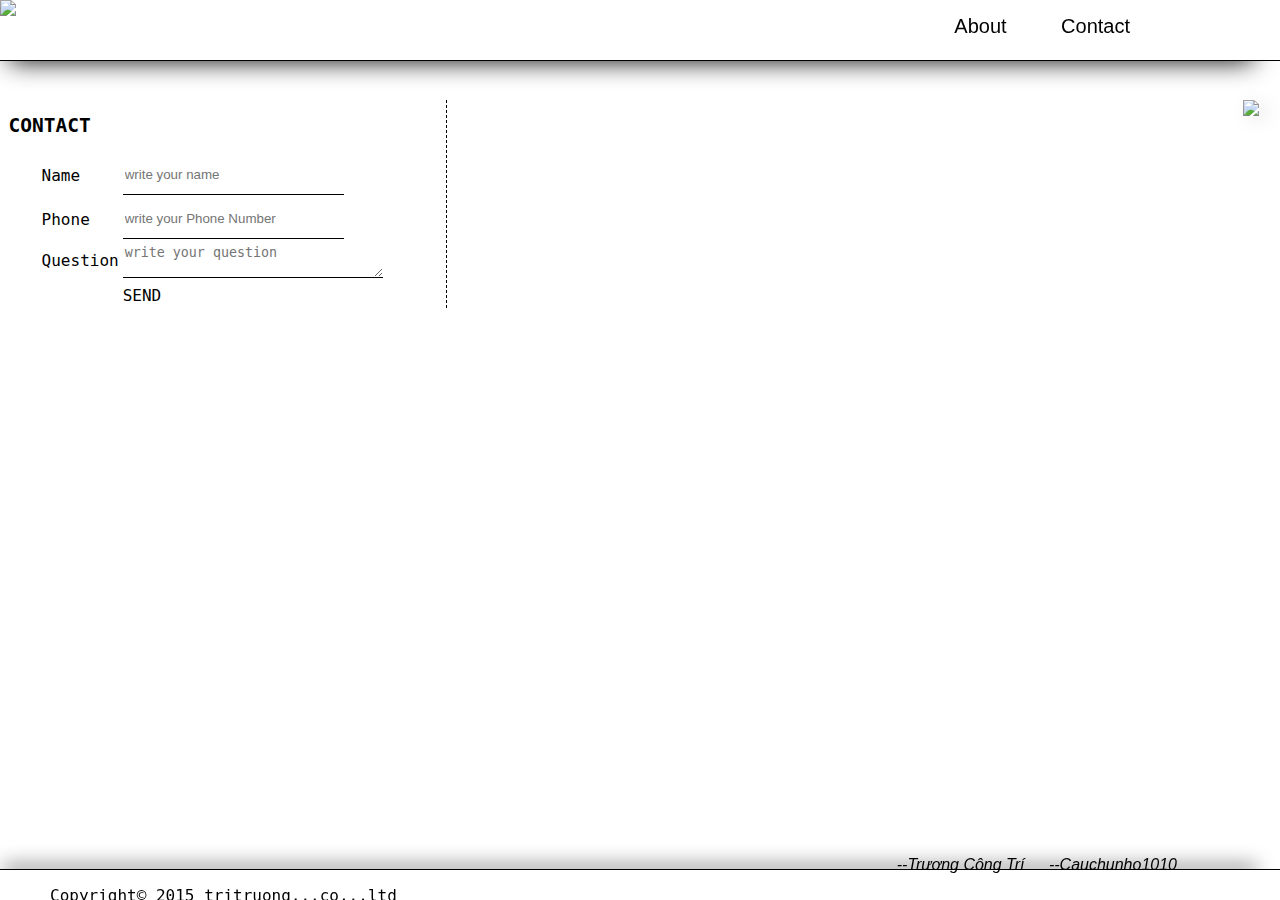
==== contact.html @ cb153750 "index" ====
<!--Created by PhongVu on 6/27/2015.
-->
<html>
  <head>
    <title>CV | Tri Truong</title>
    <meta charset="UTF-8"/>
    <link href="css/style.css" type="text/css" rel="styleSheet"/>
    <link href="../source/font/font-awesome-4.3.0/css/font-awesome.min.css" type="text/css" rel="styleSheet"/>
    <!--link(rel="stylesheet" href="//maxcdn.bootstrapcdn.com/font-awesome/4.3.0/css/font-awesome.min.css")-->
    <script src="script/jquery-1.11.2.min.js"></script>
    <script src="script/script.js"></script>
  </head>
  <body>
    <div class="wrapper">
      <div class="header">
        <div id="logo"><a href="index.php"><img src="../source/images/logo.png"/></a></div>
        <div id="menu-bar">
          <ul>
            <li><a href="index.php">About</a></li>
            <li><a href="contact.php">Contact</a></li>
          </ul>
        </div>
        <div id="clear"></div>
      </div>
      <div class="container">
        <div class="container-left">
          <h2>CONTACT</h2>
          <table>
            <tr>
              <td>
                <p>Name</p>
              </td>
              <td>
                <input type="text" name="name" value="" placeholder="write your name"/>
              </td>
            </tr>
            <tr>
              <td>
                <p>Phone</p>
              </td>
              <td>
                <input type="text" name="phone" value="" placeholder="write your Phone Number"/>
              </td>
            </tr>
            <tr>
              <td>
                <p>Question</p>
              </td>
              <td>
                <textarea cols="30" type="textarea" name="qs" value="" placeholder="write your question"></textarea>
              </td>
            </tr>
            <tr>
              <td></td>
              <td></td>
            </tr>
            <tr>
              <td></td>
              <td><a href="#">SEND</a></td>
            </tr>
          </table>
        </div>
        <div class="container-right">
          <div class="img"><img src="../source/images/map.png"/></div>
        </div>
        <div id="clear"></div>
      </div>
    </div>
  </body>
  <div class="footer">
    <div class="f-left">
      <p>Copyright© 2015 tritruong,..co,..ltd</p>
    </div>
    <div class="f-right"><i class="fa fa-facebook fa">--Trương Công Trí</i><i class="fa fa-skype fa"> --Cauchunho1010</i></div>
    <div id="clear"></div>
  </div>
</html>
<!--Created by PhongVu on 6/27/2015.
-->
---- css/style.css ----
body {
  overflow: auto;
  padding: 0px;
  margin: 0px;
  font-family: Arial, Helvetica, sans-serif;
  line-height: 20px;
  max-height: 99%;
  background: url("http://tritruong.mon:8080/source/images/back.jpg") repeat; }
  body h2 {
    font-family: Monospace;
    font-weight: bold; }
  body input {
    width: 221px;
    height: 40px;
    border: none;
    border-bottom: 1px solid black;
    background: url("http://tritruong.mon:8080/source/images/back.jpg") repeat; }
  body input:focus {
    outline: none; }
  body textarea {
    border: none;
    border-bottom: 1px solid black;
    background: url("http://tritruong.mon:8080/source/images/back.jpg") repeat; }
  body textarea:focus {
    outline: none; }
  body table {
    margin-left: 30px; }
  body td {
    font-family: Monospace;
    font-size: 16px; }
    body td a {
      color: black;
      text-decoration: none; }
    body td a:hover {
      border-bottom: 2px solid black; }
  body p {
    font-family: Monospace;
    font-size: 16px; }

.wrapper {
  max-width: 99%;
  display: none; }

.header {
  background: url("http://tritruong.mon:8080/source/images/back.jpg") repeat;
  height: 60px;
  width: 100%;
  top: 0;
  right: 0;
  border-bottom: 1px solid black;
  box-shadow: -9px 18px 26px -18px black;
  position: fixed; }
  .header #logo {
    float: left;
    width: 250px; }
  .header #menu-bar {
    float: right;
    padding-right: 100px; }
    .header #menu-bar ul li {
      display: inline-block;
      padding-right: 50px; }
      .header #menu-bar ul li a {
        text-decoration: none;
        color: black;
        font-size: 20px;
        font-family: Arial, Helvetica, sans-serif; }
      .header #menu-bar ul li a:hover {
        border-bottom: 2px solid black; }

.container {
  width: 1250px;
  max-height: 99%;
  margin: 100px auto;
  padding-bottom: 130px; }

.container-left {
  float: left;
  border-right: 1px dashed black;
  padding-right: 60px; }
  .container-left #profile {
    border-bottom: 1px dashed black;
    padding-bottom: 20px; }
  .container-left #education {
    border-bottom: 1px dashed black;
    padding-bottom: 20px; }
    .container-left #education span {
      color: black;
      font-family: Monospace;
      font-size: 16px;
      font-style: italic; }
    .container-left #education span:hover {
      border-bottom: 2px solid black;
      font-style: inherit; }
    .container-left #education .showmore-e {
      display: none; }

.skills-down img {
  display: block;
  margin-left: 30px; }

.container-right {
  float: right; }
  .container-right .img {
    -webkit-box-shadow: 6px 4px 20.3px rgba(0, 12, 16, 0.1); }
  .container-right #achievement {
    border-bottom: 1px dashed black;
    padding-bottom: 20px; }
    .container-right #achievement p {
      margin-left: 30px; }
      .container-right #achievement p span {
        color: black;
        font-family: arial, sans-serif;
        font-style: italic; }
      .container-right #achievement p span:hover {
        border-bottom: 2px solid black;
        font-style: inherit; }
    .container-right #achievement .showmore {
      display: none; }
  .container-right #avatar img {
    width: 405px;
    display: block;
    margin: 0 auto; }
  .container-right #avatar .avatar-2 {
    display: none; }

.footer {
  text-align: center;
  width: 100%;
  position: fixed;
  bottom: 0px;
  right: 0px;
  border-top: 1px solid black;
  box-shadow: -10px -15px 19px -13px black;
  background: url("http://tritruong.mon:8080/source/images/back.jpg") repeat; }
  .footer .f-left {
    height: 30px;
    float: left;
    padding-right: 450px; }
    .footer .f-left p {
      padding-left: 50px; }
  .footer .f-right {
    float: left;
    margin-left: 50px;
    margin-top: -15px; }
    .footer .f-right i {
      padding-top: 30px;
      padding-right: 20px; }

.clear {
  clear: both; }
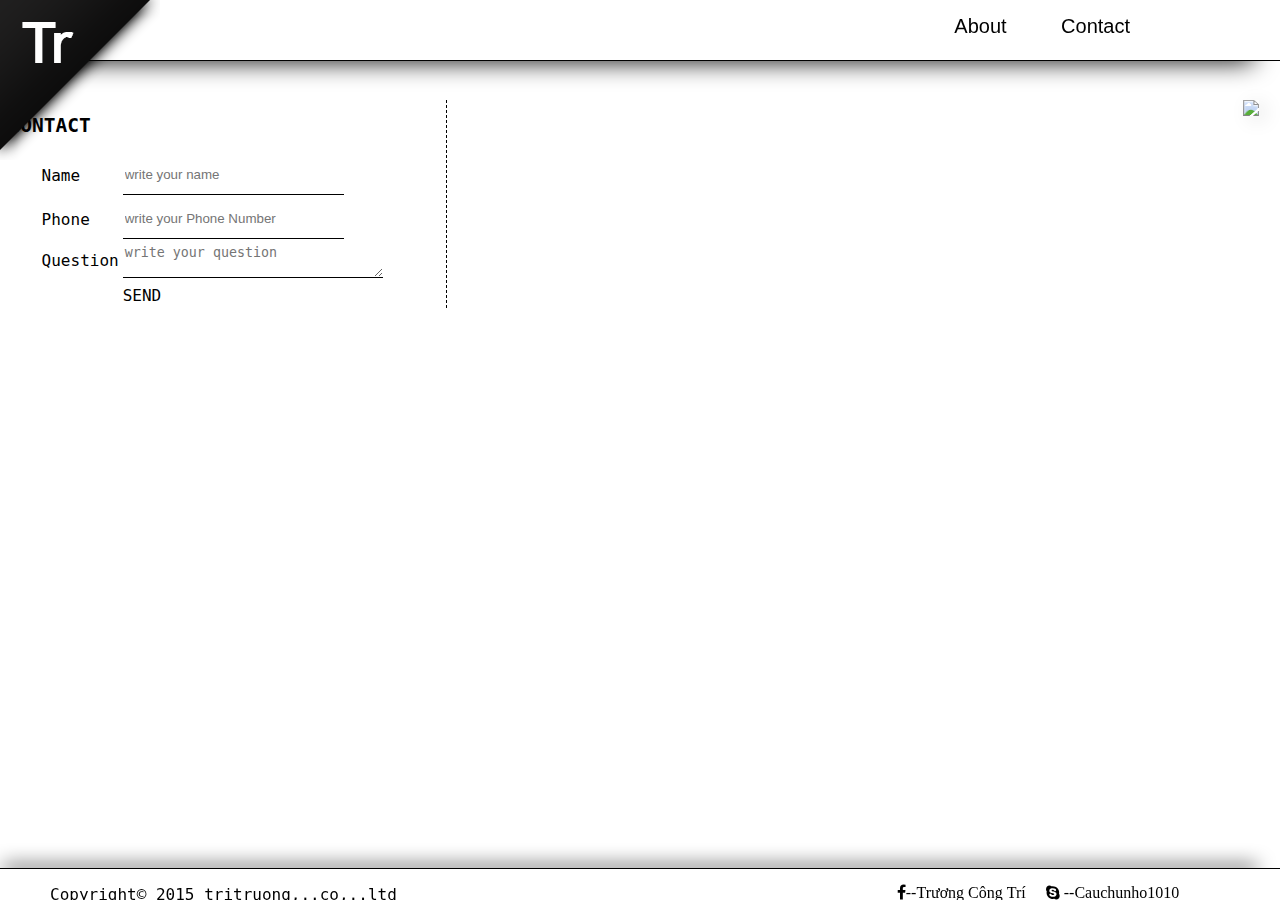
==== commit 0729a5d5: "3" ====
--- a/contact.html
+++ b/contact.html
@@ -5,8 +5,9 @@
   <head>
     <title>CV | Tri Truong</title>
     <meta charset="UTF-8"/>
+    <link rel="shortcut icon" href="images/icon.png"/>
     <link href="css/style.css" type="text/css" rel="styleSheet"/>
-    <link href="../source/font/font-awesome-4.3.0/css/font-awesome.min.css" type="text/css" rel="styleSheet"/>
+    <link href="font/font-awesome-4.3.0/css/font-awesome.min.css" type="text/css" rel="styleSheet"/>
     <!--link(rel="stylesheet" href="//maxcdn.bootstrapcdn.com/font-awesome/4.3.0/css/font-awesome.min.css")-->
     <script src="script/jquery-1.11.2.min.js"></script>
     <script src="script/script.js"></script>
@@ -14,14 +15,14 @@
   <body>
     <div class="wrapper">
       <div class="header">
-        <div id="logo"><a href="index.php"><img src="../source/images/logo.png"/></a></div>
+        <div id="logo"><a href="index.php"><img src="images/logo.png"/></a></div>
         <div id="menu-bar">
           <ul>
-            <li><a href="index.php">About</a></li>
-            <li><a href="contact.php">Contact</a></li>
+            <li><a href="index.html">About</a></li>
+            <li><a href="contact.html">Contact</a></li>
           </ul>
         </div>
-        <div id="clear"></div>
+        <div class="clear"></div>
       </div>
       <div class="container">
         <div class="container-left">
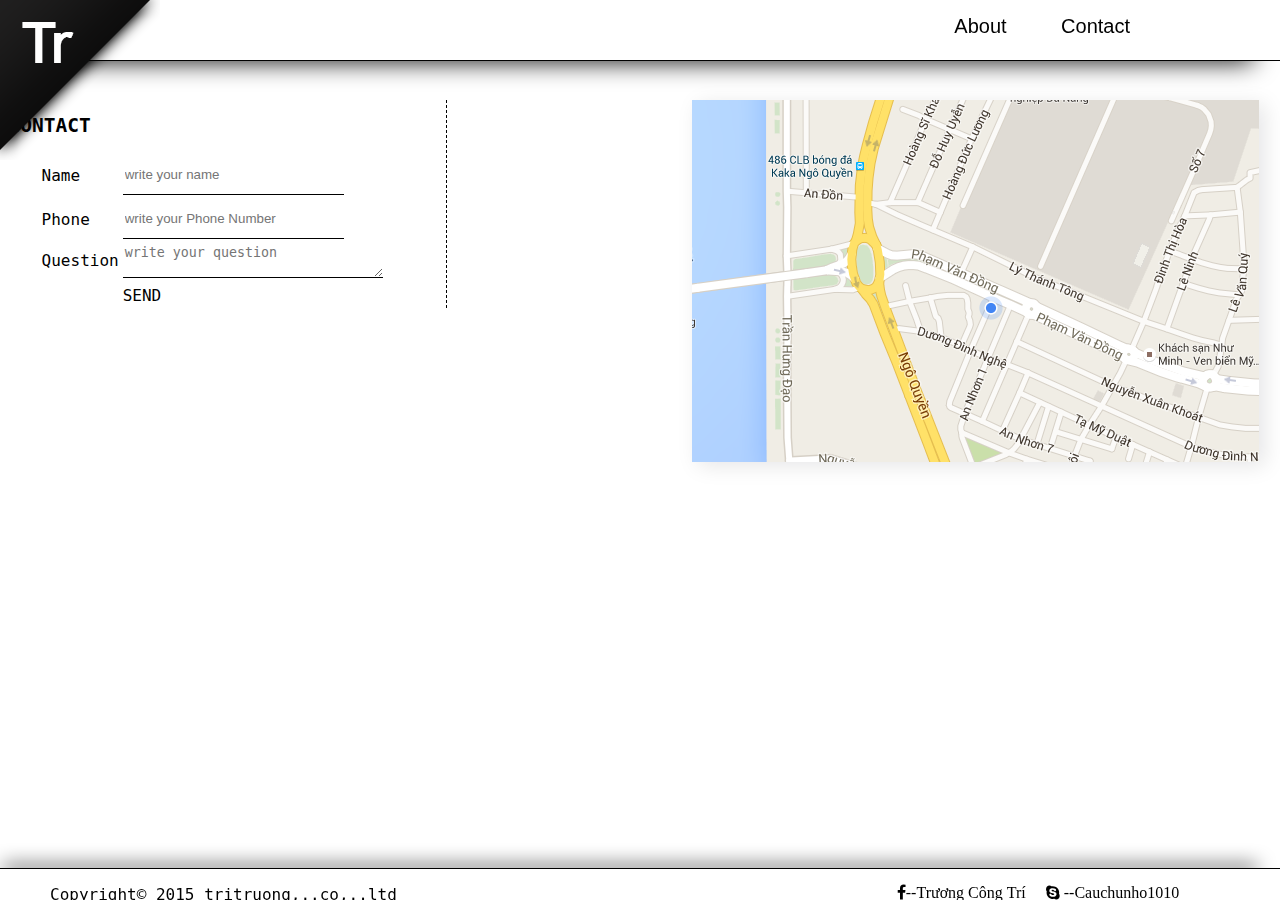
==== commit f946d72c: "3" ====
--- a/contact.html
+++ b/contact.html
@@ -63,7 +63,7 @@
           </table>
         </div>
         <div class="container-right">
-          <div class="img"><img src="../source/images/map.png"/></div>
+          <div class="img"><img src="images/map.png"/></div>
         </div>
         <div id="clear"></div>
       </div>
